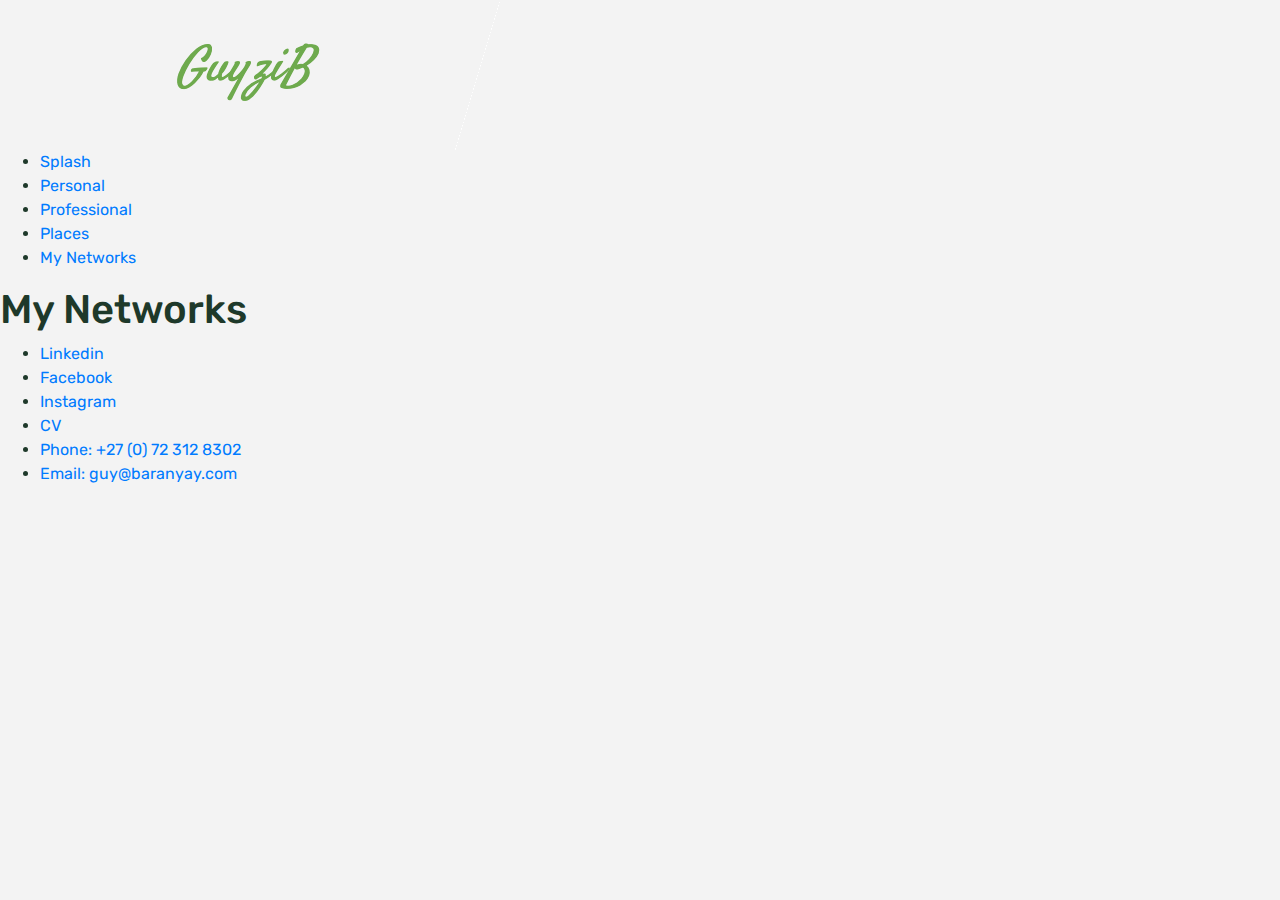
==== my_network.html @ 61b77d88 "POST writing rough html PRE fucking with it for the navigation bar." ====
<!DOCTYPE html>
<html lang="en" dir="ltr">

    <head>
        <!-- Required meta tags -->
        <meta charset="utf-8">
        <meta name="viewport" content="width=device-width, initial-scale=1, shrink-to-fit=no">

        <link rel="stylesheet" href="https://stackpath.bootstrapcdn.com/bootstrap/4.5.2/css/bootstrap.min.css">
        <link rel="stylesheet" href="https://fonts.googleapis.com/css?family=Rubik">
        <link rel="stylesheet" href="./CSS/style.css" type="text/css">

        <title>Guy Baranyay's Webpage</title>
    <head>

    <header>
            <img src="./guylogo_signature.png" alt="GuyziB Logo" class="logo">

        <ul>
            <li><a href="index.html">Splash</a></li>
            <li><a href="personal.html">Personal</a></li>
            <li><a href="professional.html">Professional</a></li>
            <li><a href="places.html">Places</a></li>
            <li><a href="my_network.html">My Networks</a></li>
        </ul>
    </header>

    <body>
        <h1>My Networks</h1>
        <ul>
            <li><a href="https://za.linkedin.com/in/guyzi">Linkedin</a></li>
            <li><a href="https://www.facebook.com/GuyBaranyay">Facebook</a></li>
            <li><a href="https://www.instagram.com/guybaranyay/">Instagram</a></li>
            <li><a href="#">CV</a></li>
            <li><a href="tel: +27723128302">Phone: +27 (0) 72 312 8302</a></li>
            <li><a href="mailto: guy@baranyay.com">Email: guy@baranyay.com</a></li>
        </ul>
    </body>
</html>
---- CSS/style.css ----
/*
Color Palette
Electric - #3CC47C  rgba(60, 196, 124, 1)
Forest - #1e392a  rgba(30, 57, 42, 1)
Light - #e9c893  rgba(233, 200, 147, 1)
Tin - #828081  rgba(130, 128, 129, 1)
*/
:root {
    --main-bg-color: #f3f3f3;
    --main-text-color: rgba(30, 57, 42, 1)
}

header {
    background-color: var(--main-bg-color)
    font-family: "Rubik", sans-serif, serif;
    /* text-align: center; */
    width: 100%;
    /* position: fixed; */
}

body {
    font-family: "Rubik", sans-serif, serif;
    color: var(--main-text-color);
    background-color: var(--main-bg-color);
}
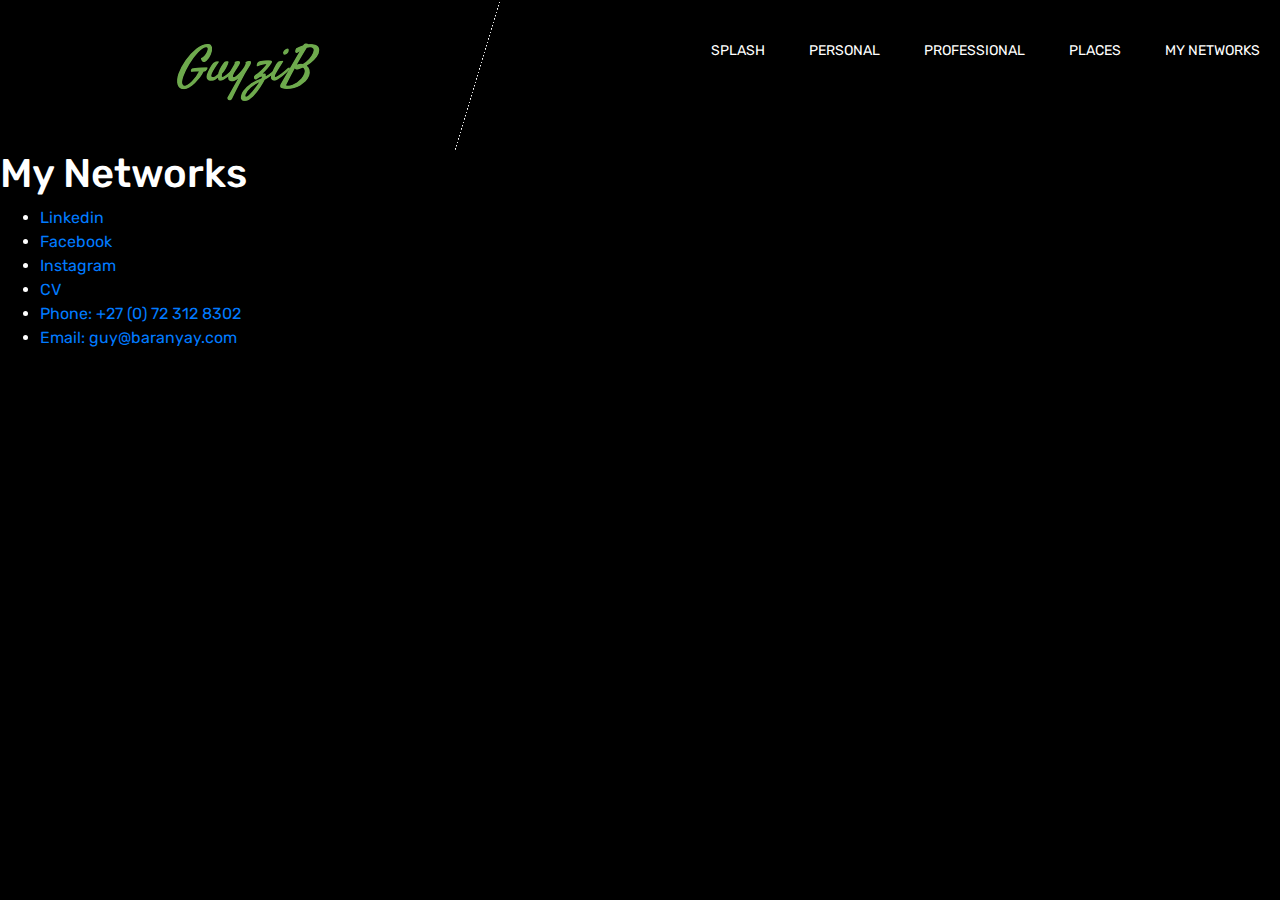
==== commit b8444f79: "12 August Sync" ====
--- a/my_network.html
+++ b/my_network.html
@@ -13,15 +13,15 @@
         <title>Guy Baranyay's Webpage</title>
     <head>
 
-    <header>
+    <header class="header">
             <img src="./guylogo_signature.png" alt="GuyziB Logo" class="logo">
 
-        <ul>
-            <li><a href="index.html">Splash</a></li>
-            <li><a href="personal.html">Personal</a></li>
-            <li><a href="professional.html">Professional</a></li>
-            <li><a href="places.html">Places</a></li>
-            <li><a href="my_network.html">My Networks</a></li>
+        <ul class="header_list">
+            <li class="header_list_item"><a href="index.html">Splash</a></li>
+            <li class="header_list_item"><a href="personal.html">Personal</a></li>
+            <li class="header_list_item"><a href="professional.html">Professional</a></li>
+            <li class="header_list_item"><a href="places.html">Places</a></li>
+            <li class="header_list_item"><a href="my_network.html">My Networks</a></li>
         </ul>
     </header>
 
--- a/CSS/style.css
+++ b/CSS/style.css
@@ -6,20 +6,52 @@
 Tin - #828081  rgba(130, 128, 129, 1)
 */
 :root {
-    --main-bg-color: #f3f3f3;
-    --main-text-color: rgba(30, 57, 42, 1)
+    --main-bg-color: Black;
+    --main-text-color: White;
 }
 
 header {
     background-color: var(--main-bg-color)
     font-family: "Rubik", sans-serif, serif;
-    /* text-align: center; */
+    text-align: center;
     width: 100%;
     /* position: fixed; */
 }
 
+header::after {
+  content: '';
+  display: table;
+  clear: both;
+}
+
+.logo {
+    float: left;
+}
+
+.header_list {
+    float: right;
+    margin: 0;
+    padding: 0;
+    list-style: none;
+    list-style-position: inside;
+}
+
+.header_list_item {
+    display: inline-block;
+    margin: 20px;
+    margin-top: 40px;
+    position: relative;
+    text-transform: uppercase;
+    font-size: 14px;
+}
+
+.header_list_item a {
+    color: White;
+    text-decoration: none;
+}
+
 body {
+    background-color: var(--main-bg-color);
+    color: var(--main-text-color);
     font-family: "Rubik", sans-serif, serif;
-    color: var(--main-text-color);
-    background-color: var(--main-bg-color);
 }
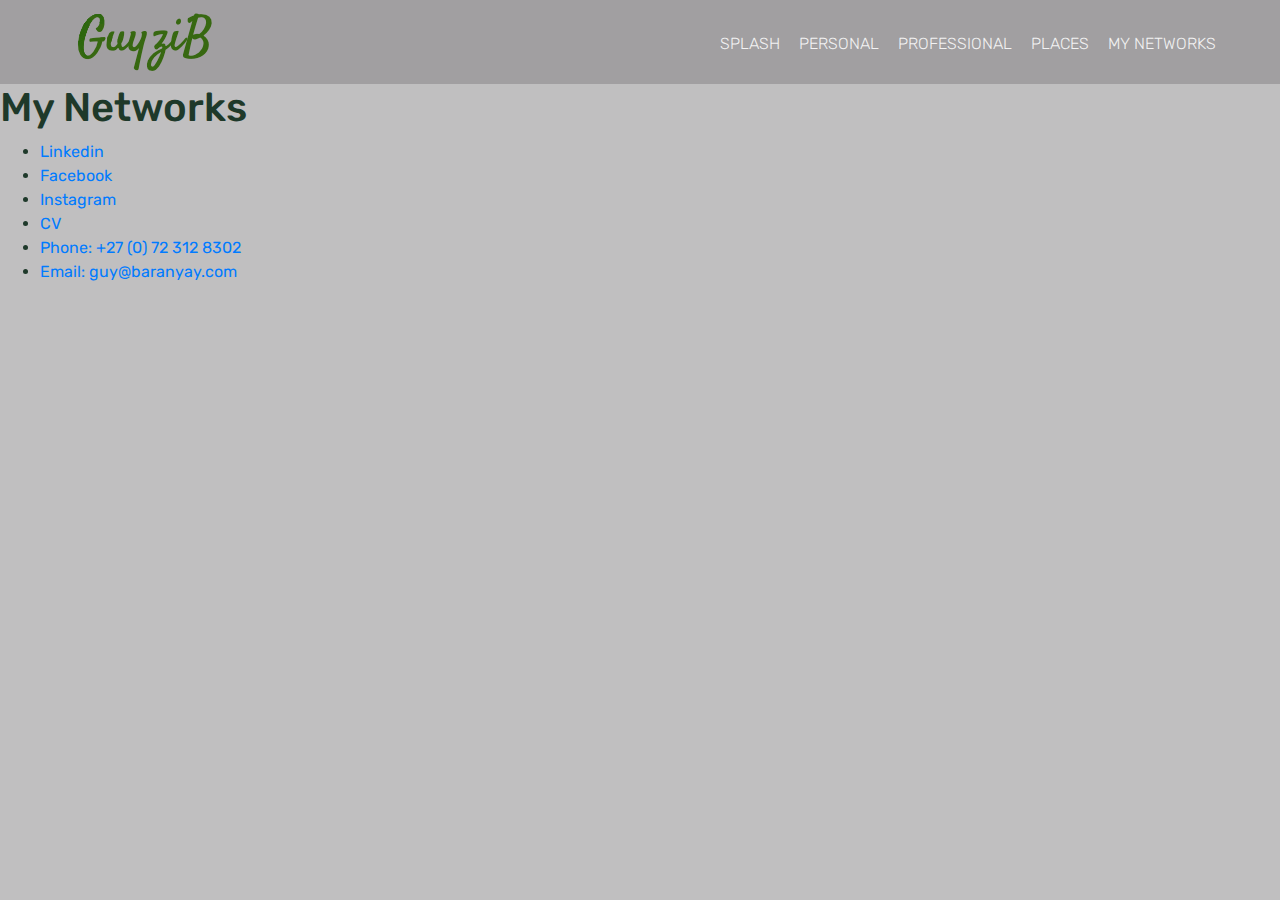
==== commit 09bf1a2a: "Yoh ... too much of work here. I don't understand it all." ====
--- a/my_network.html
+++ b/my_network.html
@@ -1,5 +1,5 @@
 <!DOCTYPE html>
-<html lang="en" dir="ltr">
+<html lang="en">
 
     <head>
         <!-- Required meta tags -->
@@ -14,15 +14,18 @@
     <head>
 
     <header class="header">
-            <img src="./guylogo_signature.png" alt="GuyziB Logo" class="logo">
+        <div class="header_container">
 
-        <ul class="header_list">
-            <li class="header_list_item"><a href="index.html">Splash</a></li>
-            <li class="header_list_item"><a href="personal.html">Personal</a></li>
-            <li class="header_list_item"><a href="professional.html">Professional</a></li>
-            <li class="header_list_item"><a href="places.html">Places</a></li>
-            <li class="header_list_item"><a href="my_network.html">My Networks</a></li>
-        </ul>
+            <img src="./signature.png" alt="GuyziB Logo" class="logo">
+
+            <ul class="header_list">
+                <li class="header_list_item" id="splash"><a href="index.html">Splash</a></li>
+                <li class="header_list_item" id="personal"><a href="personal.html">Personal</a></li>
+                <li class="header_list_item" id="prefessional"><a href="professional.html">Professional</a></li>
+                <li class="header_list_item" id="places"><a href="places.html">Places</a></li>
+                <li class="header_list_item" id="my_networks"><a href="my_network.html">My Networks</a></li>
+            </ul>
+        </div>
     </header>
 
     <body>
--- a/CSS/style.css
+++ b/CSS/style.css
@@ -6,14 +6,30 @@
 Tin - #828081  rgba(130, 128, 129, 1)
 */
 :root {
-    --main-bg-color: Black;
-    --main-text-color: White;
+    --forest: rgba(30, 57, 42, 1);
+    --tin: rgba(130,128,129,.5);
+    --electric: rgba(60, 196, 124, 1);
+    --light: rgba(233, 200, 147, 1);
+    --f3: #f3f3f3;
+}
+
+body {
+    font-family: "Rubik", sans-serif, serif;
+    /* background-image: linear-gradient(0deg, var(--f3), var(--tin));
+    background-color: var(--f3);
+    background-size: cover;
+    background-position: center; */
+    background-color: var(--tin);
+    color: var(--forest);
+}
+
+html, body, .mask, .page_mask {
+    height: 97%;
 }
 
 header {
-    background-color: var(--main-bg-color)
+    background-color: var(--tin);
     font-family: "Rubik", sans-serif, serif;
-    text-align: center;
     width: 100%;
     /* position: fixed; */
 }
@@ -24,8 +40,14 @@
   clear: both;
 }
 
+.header_container{
+    margin: 0 auto;
+    width: 90%
+}
+
 .logo {
     float: left;
+    padding: 5px 0;
 }
 
 .header_list {
@@ -38,20 +60,174 @@
 
 .header_list_item {
     display: inline-block;
-    margin: 20px;
-    margin-top: 40px;
+    margin-left: 15px;
+    margin-top: 30px;
     position: relative;
     text-transform: uppercase;
-    font-size: 14px;
+    font-weight: lighter;
 }
 
 .header_list_item a {
-    color: White;
+    color: var(--f3);
     text-decoration: none;
 }
 
-body {
-    background-color: var(--main-bg-color);
-    color: var(--main-text-color);
-    font-family: "Rubik", sans-serif, serif;
-}
+.header_list_item a:hover {
+    color: var(--forest);
+}
+
+.header_list_item a::before {
+  content: '';
+  display: block;
+  height: 2px;
+  background-color: var(--forest);
+  /* position: absolute; */
+  /* top: -10px; */
+  width: 0%;
+  transition: all ease-in-out 250ms;
+}
+
+.header_list_item a:hover::before {
+    width: 100%;
+}
+
+.mask {
+    background-image: url("../background.jpg");
+    background-size: cover;
+    background-position: center;
+    display: flex;
+    align-items: center;
+    justify-content: center;
+}
+
+.h1_mask, .h3_mask {
+    margin: 0;
+    font-size: 100px;
+    text-align: center;
+    /* display: block; */
+    width: 100%;
+    height: 110%;
+    position: relative;
+    top: -50px;
+    /* background-color: rgba(233,200,147,.4); */
+    /* z-index: 2; */
+}
+
+.h3_mask {
+    margin: 0;
+    font-size: 36px;
+    font-style: italic;
+    text-align: center;
+}
+
+.page_mask {
+    /* background-image: linear-gradient(0deg, var(--f3), var(--tin)); */
+    background-color: var(--f3);
+    background-size: cover;
+    background-position: center;
+    background-repeat: no-repeat;
+}
+
+.h1_center {
+    text-align: center;
+    padding: 25px;
+}
+
+h2, h3 {
+    text-align: center;
+    border: 1px solid var(--tin);
+    border-radius: 10px;
+    background-color: var(--tin);
+    padding: 10px;
+}
+
+.body_list, .quotes {
+    border: 1px;
+    border-color: var(--f3);
+    border-radius: 4px;
+    padding: 10px;
+    margin: 0px 0px 10px 0px;
+}
+
+.list-group-item {
+    background-color: var(--forest);
+    color: var(--light);
+}
+
+.list-group-item:nth-child(odd) {
+    background-color: var(--light);
+    color: var(--forest);
+}
+
+.list-group-item a {
+    text-decoration: none;
+    color: inherit;
+}
+
+/* CHECK */
+#dad_img {
+    border-radius:  10px;
+    /* cursor: pointer;
+    transition: .3s; */
+}
+
+#dad_img:hover {
+    opacity: .7;
+}
+
+/* The Modal Background */
+.modal {
+    display: none;
+    position: fixed;
+    z-index: 1;
+    /* padding-top: 100px */
+    left: 0;
+    top: 0;
+    width: 100%;
+    height: 100%;
+    overflow: auto;
+    background-color: var(--electric);
+}
+
+.modal_content {
+    margin-left: auto;
+    display: block;
+    width: 80%;
+    max-width: 700px;
+    text-align: center;
+    color: var(--forest);
+    padding: 10px 0;
+    height: 150px;
+}
+
+/* Add Animation to the Modal */
+.modal_content, #caption {
+    animation-name: zoom;
+    animation-duration: .6s;
+}
+
+@@keyframes zoom {
+    from {transform: scale(0);}
+    to {transform: scale(1);}
+}
+
+.close {
+    position: absolute;
+    top: 15px;
+    right: 35px;
+    color: var(--electric);
+    font-size: 30px;
+    transition: .3s;
+}
+
+.close:hover, .close:focus {
+    color: var(--forest);
+    text-decoration: none;
+    cursor: pointer;
+}
+
+@media only screen and (max-width: 700px){
+  .modal-content {
+    width: 100%;
+  }
+}
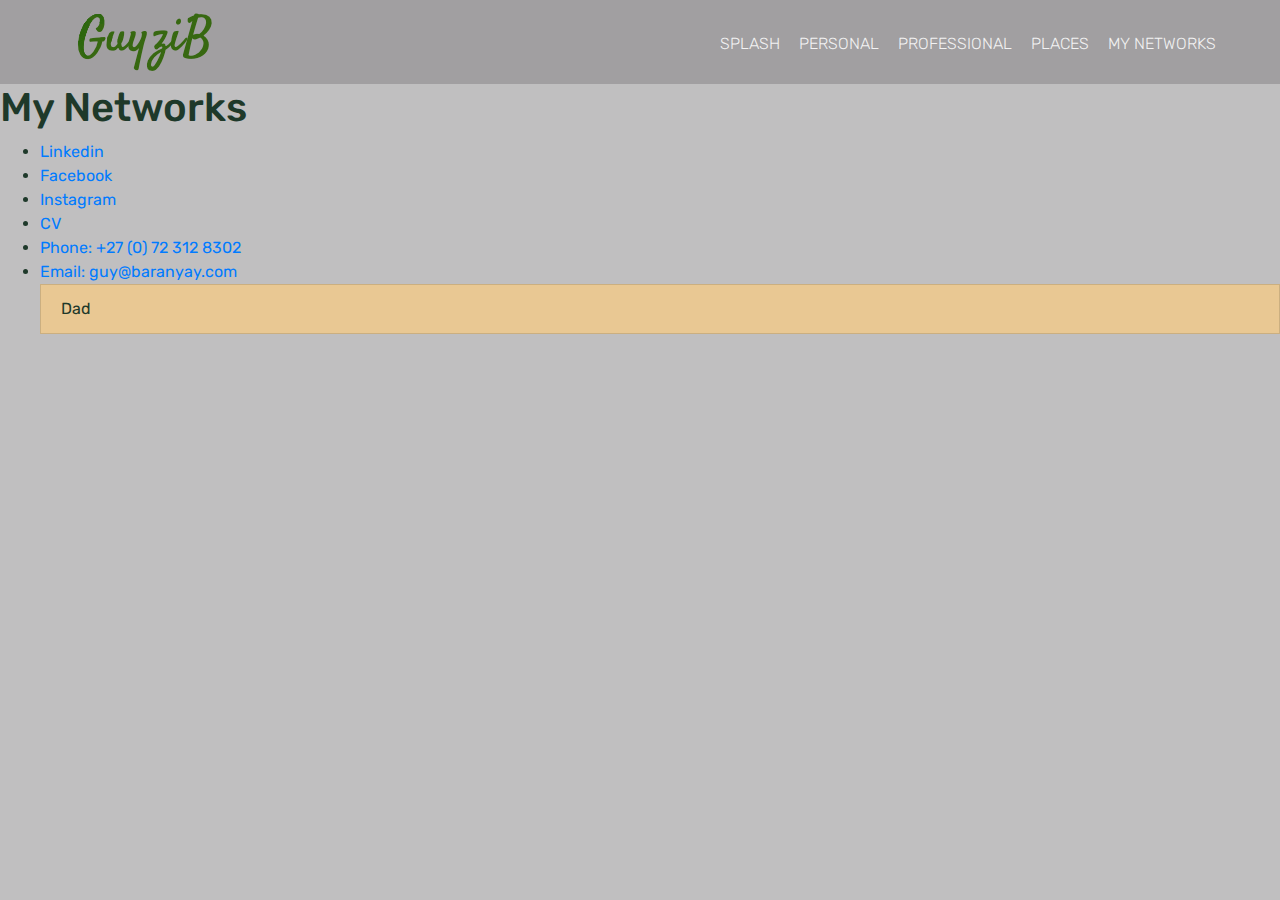
==== commit cb72cf7b: "Haven't backed up for a while." ====
--- a/my_network.html
+++ b/my_network.html
@@ -4,14 +4,16 @@
     <head>
         <!-- Required meta tags -->
         <meta charset="utf-8">
-        <meta name="viewport" content="width=device-width, initial-scale=1, shrink-to-fit=no">
+        <meta name="viewport" content="width=device-width, initial-scale=1.0">
 
         <link rel="stylesheet" href="https://stackpath.bootstrapcdn.com/bootstrap/4.5.2/css/bootstrap.min.css">
         <link rel="stylesheet" href="https://fonts.googleapis.com/css?family=Rubik">
         <link rel="stylesheet" href="./CSS/style.css" type="text/css">
 
+        <script defer src="script.js"></script>
+
         <title>Guy Baranyay's Webpage</title>
-    <head>
+    </head>
 
     <header class="header">
         <div class="header_container">
@@ -37,6 +39,6 @@
             <li><a href="#">CV</a></li>
             <li><a href="tel: +27723128302">Phone: +27 (0) 72 312 8302</a></li>
             <li><a href="mailto: guy@baranyay.com">Email: guy@baranyay.com</a></li>
+            <li class="list-group-item"><a href="./dad.jpg" class="popup" onClick="return popup(this, 'Dad')">Dad</li>
         </ul>
     </body>
-</html>
--- a/CSS/style.css
+++ b/CSS/style.css
@@ -141,6 +141,14 @@
     padding: 10px;
 }
 
+p {
+    width: 95%;
+    align-items: center;
+    margin-left: 12px;
+    margin-right: 12px;
+    text-align: justify;
+}
+
 .body_list, .quotes {
     border: 1px;
     border-color: var(--f3);
@@ -149,7 +157,7 @@
     margin: 0px 0px 10px 0px;
 }
 
-.list-group-item {
+.list-group-item:nth-child(even) {
     background-color: var(--forest);
     color: var(--light);
 }
@@ -163,71 +171,3 @@
     text-decoration: none;
     color: inherit;
 }
-
-/* CHECK */
-#dad_img {
-    border-radius:  10px;
-    /* cursor: pointer;
-    transition: .3s; */
-}
-
-#dad_img:hover {
-    opacity: .7;
-}
-
-/* The Modal Background */
-.modal {
-    display: none;
-    position: fixed;
-    z-index: 1;
-    /* padding-top: 100px */
-    left: 0;
-    top: 0;
-    width: 100%;
-    height: 100%;
-    overflow: auto;
-    background-color: var(--electric);
-}
-
-.modal_content {
-    margin-left: auto;
-    display: block;
-    width: 80%;
-    max-width: 700px;
-    text-align: center;
-    color: var(--forest);
-    padding: 10px 0;
-    height: 150px;
-}
-
-/* Add Animation to the Modal */
-.modal_content, #caption {
-    animation-name: zoom;
-    animation-duration: .6s;
-}
-
-@@keyframes zoom {
-    from {transform: scale(0);}
-    to {transform: scale(1);}
-}
-
-.close {
-    position: absolute;
-    top: 15px;
-    right: 35px;
-    color: var(--electric);
-    font-size: 30px;
-    transition: .3s;
-}
-
-.close:hover, .close:focus {
-    color: var(--forest);
-    text-decoration: none;
-    cursor: pointer;
-}
-
-@media only screen and (max-width: 700px){
-  .modal-content {
-    width: 100%;
-  }
-}
